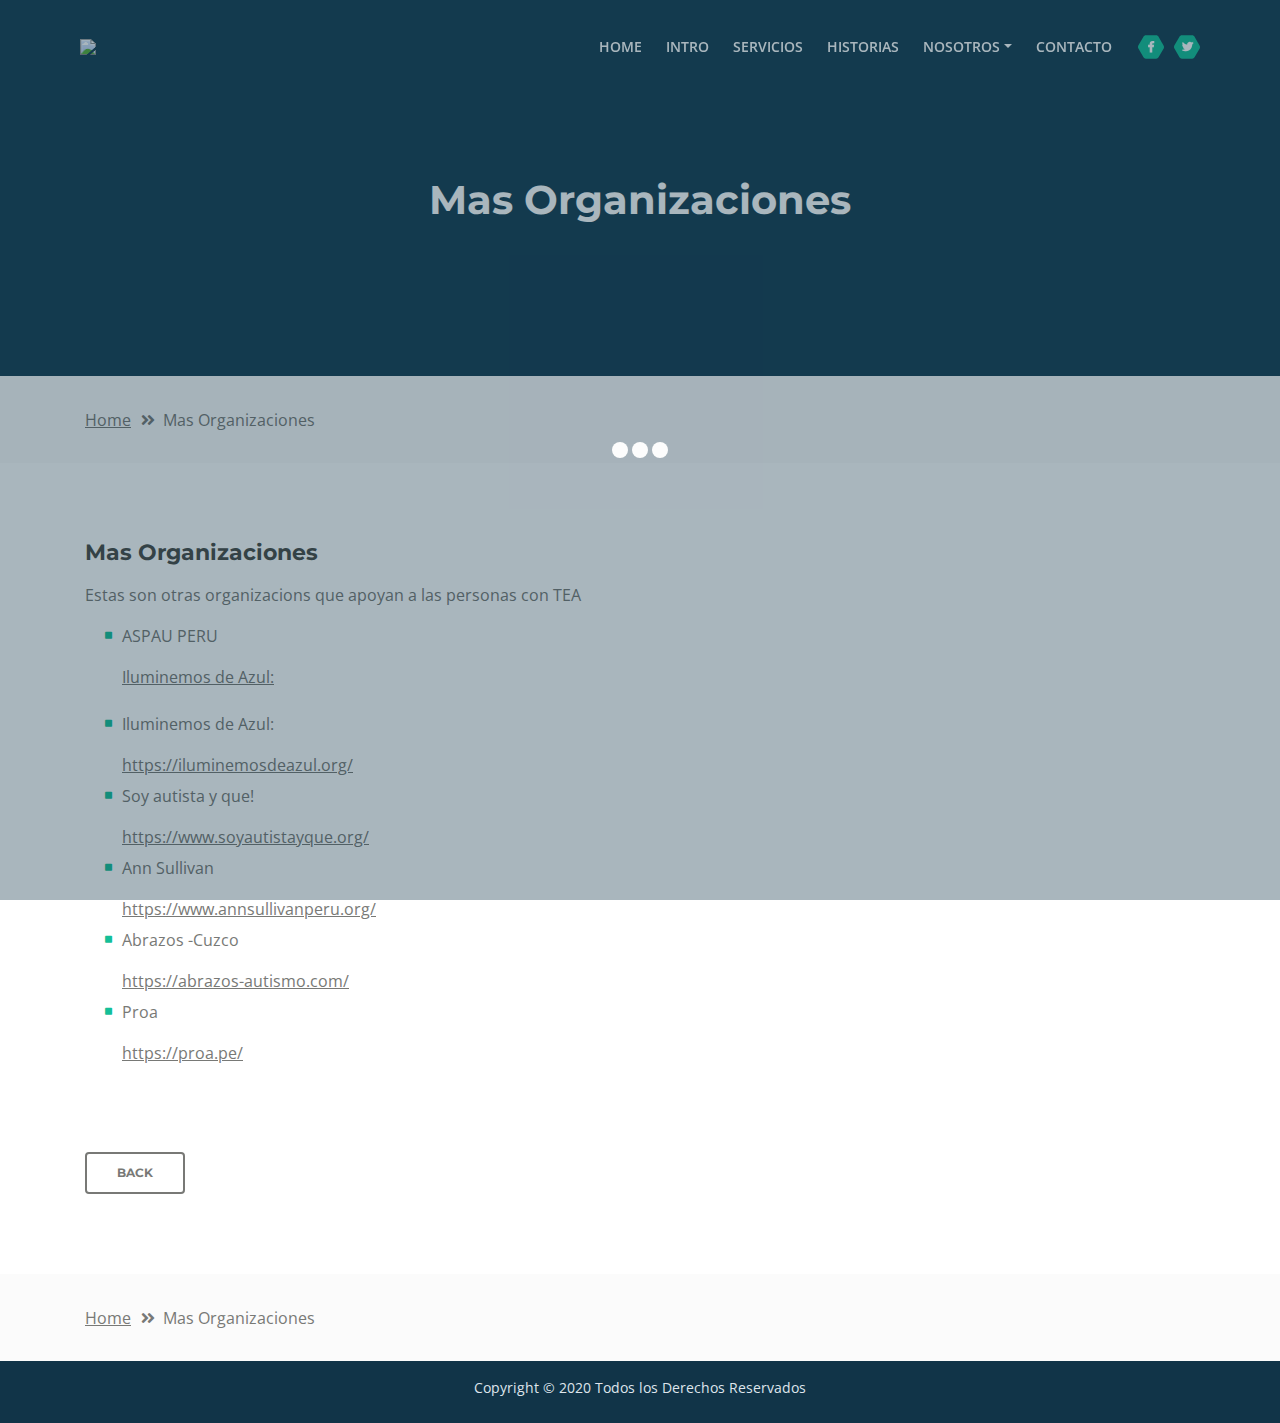
==== mas_org.html @ 3f19f37e "First commit" ====
<!DOCTYPE html>
<html lang="en">
<head>
    <meta charset="utf-8">
    <meta name="viewport" content="width=device-width, initial-scale=1, shrink-to-fit=no">
    
    <!-- SEO Meta Tags -->
    <meta name="description" content="">
    <meta name="author" content="PZQ">

    <!-- OG Meta Tags to improve the way the post looks when you share the page on LinkedIn, Facebook, Google+ -->
	<meta property="og:site_name" content="" /> <!-- website name -->
	<meta property="og:site" content="" /> <!-- website link -->
	<meta property="og:title" content=""/> <!-- title shown in the actual shared post -->
	<meta property="og:description" content="" /> <!-- description shown in the actual shared post -->
	<meta property="og:image" content="" /> <!-- image link, make sure it's jpg -->
	<meta property="og:url" content="" /> <!-- where do you want your post to link to -->
	<meta property="og:type" content="article" />

    <!-- Website Title -->
    <title>T.ayudo Ong</title>
    
    <!-- Styles -->
    <link href="https://fonts.googleapis.com/css?family=Montserrat:500,700&display=swap&subset=latin-ext" rel="stylesheet">
    <link href="https://fonts.googleapis.com/css?family=Open+Sans:400,400i,600&display=swap&subset=latin-ext" rel="stylesheet">
    <link href="css/bootstrap.css" rel="stylesheet">
    <link href="css/fontawesome-all.css" rel="stylesheet">
    <link href="css/swiper.css" rel="stylesheet">
	<link href="css/magnific-popup.css" rel="stylesheet">
    <link href="css/styles.css" rel="stylesheet">
	
	<!-- Favicon  -->
    <link rel="icon" href="images/logo.png">
</head>
<body data-spy="scroll" data-target=".fixed-top">
    
    <!-- Preloader -->
	<div class="spinner-wrapper">
        <div class="spinner">
            <div class="bounce1"></div>
            <div class="bounce2"></div>
            <div class="bounce3"></div>
        </div>
    </div>
    <!-- end of preloader -->
    

    <!-- Navbar -->
    <nav class="navbar navbar-expand-md navbar-dark navbar-custom fixed-top">
        <!-- Text Logo - Use this if you don't have a graphic logo -->
        <!-- <a class="navbar-brand logo-text page-scroll" href="index.html">Aria</a> -->

        <!-- Image Logo -->
        <a class="navbar-brand logo-image" href="index.html"><img src="images/logo.png" alt="alternative"></a>
        
        <!-- Mobile Menu Toggle Button -->
        <button class="navbar-toggler" type="button" data-toggle="collapse" data-target="#navbarsExampleDefault" aria-controls="navbarsExampleDefault" aria-expanded="false" aria-label="Toggle navigation">
            <span class="navbar-toggler-awesome fas fa-bars"></span>
            <span class="navbar-toggler-awesome fas fa-times"></span>
        </button>
        <!-- end of mobile menu toggle button -->

        <div class="collapse navbar-collapse" id="navbarsExampleDefault">
            <ul class="navbar-nav ml-auto">
                <li class="nav-item">
                    <a class="nav-link page-scroll" href="index.html#header">HOME <span class="sr-only">(current)</span></a>
                </li>
                <li class="nav-item">
                    <a class="nav-link page-scroll" href="index.html#intro">INTRO</a>
                </li>
                <li class="nav-item">
                    <a class="nav-link page-scroll" href="index.html#services">SERVICIOS</a>
                </li>
                <li class="nav-item">
                    <a class="nav-link page-scroll" href="index.html#projects">HISTORIAS</a>
                </li>

                <!-- Dropdown Menu -->          
                <li class="nav-item dropdown">
                    <a class="nav-link dropdown-toggle page-scroll" href="index.html#about" id="navbarDropdown" role="button" aria-haspopup="true" aria-expanded="false">NOSOTROS</a>
                    <div class="dropdown-menu" aria-labelledby="navbarDropdown">
                        <a class="dropdown-item" href="quienes.html"><span class="item-text">¿Quienes Somos?</span></a>
                        <div class="dropdown-items-divide-hr"></div>
                        <a class="dropdown-item" href="mas_org.html"><span class="item-text">Mas Organizaciones</span></a>
                    </div>
                </li>
                <!-- end of dropdown menu -->

                <li class="nav-item">
                    <a class="nav-link page-scroll" href="index.html#contact">CONTACTO</a>
                </li>
            </ul>
            <span class="nav-item social-icons">
                <span class="fa-stack">
                    <a href="#your-link">
                        <span class="hexagon"></span>
                        <i class="fab fa-facebook-f fa-stack-1x"></i>
                    </a>
                </span>
                <span class="fa-stack">
                    <a href="#your-link">
                        <span class="hexagon"></span>
                        <i class="fab fa-twitter fa-stack-1x"></i>
                    </a>
                </span>
            </span>
        </div>
    </nav> <!-- end of navbar -->
    <!-- end of navbar -->


    <!-- Header -->
    <header id="header" class="ex-header">
        <div class="container">
            <div class="row">
                <div class="col-lg-12">
                    <h1>Mas Organizaciones</h1>
                </div> <!-- end of col -->
            </div> <!-- end of row -->
        </div> <!-- end of container -->
    </header> <!-- end of ex-header -->
    <!-- end of header -->


    <!-- Breadcrumbs -->
    <div class="ex-basic-1">
        <div class="container">
            <div class="row">
                <div class="col-lg-12">
                    <div class="breadcrumbs">
                        <a href="index.html">Home</a><i class="fa fa-angle-double-right"></i><span>Mas Organizaciones</span>
                    </div> <!-- end of breadcrumbs -->
                </div> <!-- end of col -->
            </div> <!-- end of row -->
        </div> <!-- end of container -->
    </div> <!-- end of ex-basic-1 -->
    <!-- end of breadcrumbs -->


    <!-- Terms Content -->
    <div class="ex-basic-2">
        <div class="container">
            <div class="row">
                <div class="col-lg-12">
                    <div class="text-container">
                        <h3>Mas Organizaciones</h3>
                        <p>Estas son otras organizacions que apoyan a las personas con TEA</p>
                        
                        <ul class="list-unstyled li-space-lg indent">
                            <li class="media">
                                <i class="fas fa-square"></i>
                                <div class="media-body"><p>ASPAU PERU</p><a href="https://www.autismoaspauperu.com/" target="_blank"><p>Iluminemos de Azul: </p> </a></div>
                            </li>
                            <li class="media">
                                <i class="fas fa-square"></i>
                                <div class="media-body"><p>Iluminemos de Azul: </p><a href="https://iluminemosdeazul.org/" target="_blank"> https://iluminemosdeazul.org/</a></div>
                            </li>
                            <li class="media">
                                <i class="fas fa-square"></i>
                                <div class="media-body"><p>Soy autista y que!</p><a href="https://www.soyautistayque.org/" target="_blank"> https://www.soyautistayque.org/</a></div>
                            </li>
                            <li class="media">
                                <i class="fas fa-square"></i>
                                <div class="media-body"><p>Ann Sullivan </p><a href="https://www.annsullivanperu.org/" target="_blank"> https://www.annsullivanperu.org/</a></div>
                            </li>
                            <li class="media">
                                <i class="fas fa-square"></i>
                                <div class="media-body">Abrazos -Cuzco <p></p><a href="https://abrazos-autismo.com/" target="_blank"> https://abrazos-autismo.com/</a></div>
                            </li>
                            <li class="media">
                                <i class="fas fa-square"></i>
                                <div class="media-body"><p>Proa</p><a href="https://proa.pe/" target="_blank">https://proa.pe/</a></div>
                            </li>
                        </ul>
                    </div> <!-- end of text-container -->
                    
                    <div class="text-container last">
                       
                        <a class="btn-outline-reg" href="index.html">BACK</a>
                    </div> <!-- end of text-container -->
                </div>
            </div> <!-- end of row -->
        </div> <!-- end of container -->
    </div> <!-- end of ex-basic -->
    <!-- end of terms content -->

    
    <!-- Breadcrumbs -->
    <div class="ex-basic-1">
        <div class="container">
            <div class="row">
                <div class="col-lg-12">
                    <div class="breadcrumbs">
                        <a href="index.html">Home</a><i class="fa fa-angle-double-right"></i><span>Mas Organizaciones</span>
                    </div> <!-- end of breadcrumbs -->
                </div> <!-- end of col -->
            </div> <!-- end of row -->
        </div> <!-- end of container -->
    </div> <!-- end of ex-basic-1 -->
    <!-- end of breadcrumbs -->


    <!-- Copyright -->
    <div class="copyright">
        <div class="container">
            <div class="row">
                <div class="col-lg-12">
                    <p class="p-small">Copyright © 2020 Todos los Derechos Reservados</a></p>
                </div> <!-- end of col -->
            </div> <!-- enf of row -->
        </div> <!-- end of container -->
    </div> <!-- end of copyright --> 
    <!-- end of copyright -->

	
    <!-- Scripts -->
    <script src="js/jquery.min.js"></script> <!-- jQuery for Bootstrap's JavaScript plugins -->
    <script src="js/popper.min.js"></script> <!-- Popper tooltip library for Bootstrap -->
    <script src="js/bootstrap.min.js"></script> <!-- Bootstrap framework -->
    <script src="js/jquery.easing.min.js"></script> <!-- jQuery Easing for smooth scrolling between anchors -->
    <script src="js/swiper.min.js"></script> <!-- Swiper for image and text sliders -->
    <script src="js/jquery.magnific-popup.js"></script> <!-- Magnific Popup for lightboxes -->
    <script src="js/morphext.min.js"></script> <!-- Morphtext rotating text in the header -->
    <script src="js/isotope.pkgd.min.js"></script> <!-- Isotope for filter -->
    <script src="js/validator.min.js"></script> <!-- Validator.js - Bootstrap plugin that validates forms -->
    <script src="js/scripts.js"></script> <!-- Custom scripts -->
</body>
</html>
---- css/styles.css ----
/*
/******************************/
/*     01. General Styles     */
/******************************/
body,
html {
    width: 100%;
	height: 100%;
}

body, p {
	color: #787976; 
	font: 400 1rem/1.5625rem "Open Sans", sans-serif;
}

.p-large {
	font: 400 1.125rem/1.625rem "Open Sans", sans-serif;
}

.p-small {
	font: 400 0.875rem/1.375rem "Open Sans", sans-serif;
}

.p-heading {
	margin-bottom: 3.5rem;
	text-align: center;
}

.li-space-lg li {
	margin-bottom: 0.375rem;
}

.indent {
	padding-left: 1.25rem;
}

h1 {
	color: #484a46;
	font: 700 2.5rem/3rem "Montserrat", sans-serif;
}

h2 {
	color: #484a46;
	font: 700 1.75rem/2.125rem "Montserrat", sans-serif;
}

h3 {
	color: #484a46;
	font: 700 1.375rem/1.75rem "Montserrat", sans-serif;
}

h4 {
	color: #484a46;
	font: 700 1.25rem/1.625rem "Montserrat", sans-serif;
}

h5 {
	color: #484a46;
	font: 700 1.125rem/1.5rem "Montserrat", sans-serif;
}

h6 {
	color: #484a46;
	font: 700 1rem/1.375rem "Montserrat", sans-serif;
}

a {
	color: #787976;
	text-decoration: underline;
}

a:hover {
	color: #787976;
	text-decoration: underline;
}

a.green {
	color: #14bf98;
}

a.white,
.white {
	color: #dfe5ec;
}

.testimonial-text {
	font-style: italic;
}

.testimonial-author {
	font: 700 1rem/1.375rem "Montserrat", sans-serif;
}

strong {
	color: #484a46;
}

.section-title {
	color: #14bf98;
	font: 500 0.8125rem/1.125rem "Montserrat", sans-serif;
}

.btn-solid-reg {
	display: inline-block;
	padding: 1.1875rem 1.875rem 1.1875rem 1.875rem;
	border: 0.125rem solid #14bf98;
	border-radius: 0.25rem;
	background-color: #14bf98;
	color: #fff;
	font: 700 0.75rem/0 "Montserrat", sans-serif;
	text-decoration: none;
	transition: all 0.2s;
}

.btn-solid-reg:hover {
	background-color: transparent;
	color: #14bf98;
	text-decoration: none;
}

.btn-solid-lg {
	display: inline-block;
	padding: 1.375rem 2.125rem 1.375rem 2.125rem;
	border: 0.125rem solid #14bf98;
	border-radius: 0.25rem;
	background-color: #14bf98;
	color: #fff;
	font: 700 0.75rem/0 "Montserrat", sans-serif;
	text-decoration: none;
	transition: all 0.2s;
}

.btn-solid-lg:hover {
	background-color: transparent;
	color: #14bf98;
	text-decoration: none;
}

.btn-outline-reg {
	display: inline-block;
	padding: 1.1875rem 1.875rem 1.1875rem 1.875rem;
	border: 0.125rem solid #787976;
	border-radius: 0.25rem;
	background-color: transparent;
	color: #787976;
	font: 700 0.75rem/0 "Montserrat", sans-serif;
	text-decoration: none;
	transition: all 0.2s;
}

.btn-outline-reg:hover {
	background-color: #787976;
	color: #fff;
	text-decoration: none;
}

.btn-outline-lg {
	display: inline-block;
	padding: 1.375rem 2.125rem 1.375rem 2.125rem;
	border: 0.125rem solid #787976;
	border-radius: 0.25rem;
	background-color: transparent;
	color: #787976;
	font: 700 0.75rem/0 "Montserrat", sans-serif;
	text-decoration: none;
	transition: all 0.2s;
}

.btn-outline-lg:hover {
	background-color: #787976;
	color: #fff;
	text-decoration: none;
}

.btn-outline-sm {
	display: inline-block;
	padding: 1rem 1.625rem 0.9375rem 1.625rem;
	border: 0.125rem solid #787976;
	border-radius: 0.25rem;
	background-color: transparent;
	color: #787976;
	font: 700 0.75rem/0 "Montserrat", sans-serif;
	text-decoration: none;
	transition: all 0.2s;
}

.btn-outline-sm:hover {
	background-color: #787976;
	color: #fff;
	text-decoration: none;
}

.form-group {
	position: relative;
	margin-bottom: 1.25rem;
}

.form-group.has-error.has-danger {
	margin-bottom: 0.625rem;
}

.form-group.has-error.has-danger .help-block.with-errors ul {
	margin-top: 0.375rem;
}

.label-control {
	position: absolute;
	top: 0.8125rem;
	left: 1.375rem;
	color: #787976;
	opacity: 1;
	font: 400 0.875rem/1.375rem "Open Sans", sans-serif;
	cursor: text;
	transition: all 0.2s ease;
}

/* IE10+ hack to solve lower label text position compared to the rest of the browsers */
@media screen and (-ms-high-contrast: active), screen and (-ms-high-contrast: none) {  
	.label-control {
		top: 0.9375rem;
	}
}

.form-control-input:focus + .label-control,
.form-control-input.notEmpty + .label-control,
.form-control-textarea:focus + .label-control,
.form-control-textarea.notEmpty + .label-control {
	top: 0.125rem;
	opacity: 1;
	font-size: 0.75rem;
	font-weight: 500;
}

.form-control-input,
.form-control-select {
	display: block; /* needed for proper display of the label in Firefox, IE, Edge */
	width: 100%;
	padding-top: 1.25rem;
	padding-bottom: 0.25rem;
	padding-left: 1.3125rem;
	border: 1px solid #dadada;
	border-radius: 0.25rem;
	background-color: #fff;
	color: #787976;
	font: 400 0.875rem/1.375rem "Open Sans", sans-serif;
	transition: all 0.2s;
	-webkit-appearance: none; /* removes inner shadow on form inputs on ios safari */
}

.form-control-select {
	padding-top: 0.5rem;
	padding-bottom: 0.5rem;
	height: 3rem;
}

/* IE10+ hack to solve lower label text position compared to the rest of the browsers */
@media screen and (-ms-high-contrast: active), screen and (-ms-high-contrast: none) {  
	.form-control-input {
		padding-top: 1.25rem;
		padding-bottom: 0.75rem;
		line-height: 1.75rem;
	}

	.form-control-select {
		padding-top: 0.875rem;
		padding-bottom: 0.75rem;
		height: 3.125rem;
		line-height: 2.125rem;
	}
}

select {
    /* you should keep these first rules in place to maintain cross-browser behavior */
    -webkit-appearance: none;
	-moz-appearance: none;
	-ms-appearance: none;
    -o-appearance: none;
    appearance: none;
    background-image: url('../images/down-arrow.png');
    background-position: 96% 50%;
    background-repeat: no-repeat;
    outline: none;
}

select::-ms-expand {
    display: none; /* removes the ugly default down arrow on select form field in IE11 */
}

.form-control-textarea {
	display: block; /* used to eliminate a bottom gap difference between Chrome and IE/FF */
	width: 100%;
	height: 8rem; /* used instead of html rows to normalize height between Chrome and IE/FF */
	padding-top: 1.25rem;
	padding-left: 1.3125rem;
	border: 1px solid #dadada;
	border-radius: 0.25rem;
	background-color: #fff;
	color: #787976;
	font: 400 1rem/1.5625rem "Open Sans", sans-serif;
	transition: all 0.2s;
}

.form-control-input:focus,
.form-control-select:focus,
.form-control-textarea:focus {
	border: 1px solid #a1a1a1;
	outline: none; /* Removes blue border on focus */
}

.form-control-input:hover,
.form-control-select:hover,
.form-control-textarea:hover {
	border: 1px solid #a1a1a1;
}

.checkbox {
	font: 400 0.875rem/1.375rem "Open Sans", sans-serif;
}

input[type='checkbox'] {
	vertical-align: -15%;
	margin-right: 0.375rem;
}

/* IE10+ hack to raise checkbox field position compared to the rest of the browsers */
@media screen and (-ms-high-contrast: active), screen and (-ms-high-contrast: none) {  
	input[type='checkbox'] {
		vertical-align: -9%;
	}
}

.form-control-submit-button {
	display: inline-block;
	width: 100%;
	height: 3.125rem;
	border: 0.125rem solid #14bf98;
	border-radius: 0.25rem;
	background-color: #14bf98;
	color: #fff;
	font: 700 0.75rem/1.75rem "Montserrat", sans-serif;
	cursor: pointer;
	transition: all 0.2s;
}

.form-control-submit-button:hover {
	background-color: transparent;
	color: #14bf98;
}

/* Form Success And Error Message Formatting */
#lmsgSubmit.h3.text-center.tada.animated,
#cmsgSubmit.h3.text-center.tada.animated,
#pmsgSubmit.h3.text-center.tada.animated,
#lmsgSubmit.h3.text-center,
#cmsgSubmit.h3.text-center,
#pmsgSubmit.h3.text-center {
	display: block;
	margin-bottom: 0;
	color: #b93636;
	font: 400 1.125rem/1rem "Open Sans", sans-serif;
}

.help-block.with-errors .list-unstyled {
	color: #787976;
	font-size: 0.75rem;
	line-height: 1.125rem;
	text-align: left;
}

.help-block.with-errors ul {
	margin-bottom: 0;
}
/* end of form success and error message formatting */

/* Form Success And Error Message Animation - Animate.css */
@-webkit-keyframes tada {
	from {
		-webkit-transform: scale3d(1, 1, 1);
		-ms-transform: scale3d(1, 1, 1);
		transform: scale3d(1, 1, 1);
	}
	10%, 20% {
		-webkit-transform: scale3d(.9, .9, .9) rotate3d(0, 0, 1, -3deg);
		-ms-transform: scale3d(.9, .9, .9) rotate3d(0, 0, 1, -3deg);
		transform: scale3d(.9, .9, .9) rotate3d(0, 0, 1, -3deg);
	}
	30%, 50%, 70%, 90% {
		-webkit-transform: scale3d(1.1, 1.1, 1.1) rotate3d(0, 0, 1, 3deg);
		-ms-transform: scale3d(1.1, 1.1, 1.1) rotate3d(0, 0, 1, 3deg);
		transform: scale3d(1.1, 1.1, 1.1) rotate3d(0, 0, 1, 3deg);
	}
	40%, 60%, 80% {
		-webkit-transform: scale3d(1.1, 1.1, 1.1) rotate3d(0, 0, 1, -3deg);
		-ms-transform: scale3d(1.1, 1.1, 1.1) rotate3d(0, 0, 1, -3deg);
		transform: scale3d(1.1, 1.1, 1.1) rotate3d(0, 0, 1, -3deg);
	}
	to {
		-webkit-transform: scale3d(1, 1, 1);
		-ms-transform: scale3d(1, 1, 1);
		transform: scale3d(1, 1, 1);
	}
}

@keyframes tada {
	from {
		-webkit-transform: scale3d(1, 1, 1);
		-ms-transform: scale3d(1, 1, 1);
		transform: scale3d(1, 1, 1);
	}
	10%, 20% {
		-webkit-transform: scale3d(.9, .9, .9) rotate3d(0, 0, 1, -3deg);
		-ms-transform: scale3d(.9, .9, .9) rotate3d(0, 0, 1, -3deg);
		transform: scale3d(.9, .9, .9) rotate3d(0, 0, 1, -3deg);
	}
	30%, 50%, 70%, 90% {
		-webkit-transform: scale3d(1.1, 1.1, 1.1) rotate3d(0, 0, 1, 3deg);
		-ms-transform: scale3d(1.1, 1.1, 1.1) rotate3d(0, 0, 1, 3deg);
		transform: scale3d(1.1, 1.1, 1.1) rotate3d(0, 0, 1, 3deg);
	}
	40%, 60%, 80% {
		-webkit-transform: scale3d(1.1, 1.1, 1.1) rotate3d(0, 0, 1, -3deg);
		-ms-transform: scale3d(1.1, 1.1, 1.1) rotate3d(0, 0, 1, -3deg);
		transform: scale3d(1.1, 1.1, 1.1) rotate3d(0, 0, 1, -3deg);
	}
	to {
		-webkit-transform: scale3d(1, 1, 1);
		-ms-transform: scale3d(1, 1, 1);
		transform: scale3d(1, 1, 1);
	}
}

.tada {
	-webkit-animation-name: tada;
	animation-name: tada;
}

.animated {
	-webkit-animation-duration: 1s;
	animation-duration: 1s;
	-webkit-animation-fill-mode: both;
	animation-fill-mode: both;
}
/* end of form success and error message animation - Animate.css */

/* Fade-move Animation For Lightbox - Magnific Popup */
/* at start */
.my-mfp-slide-bottom .zoom-anim-dialog {
	opacity: 0;
	transition: all 0.2s ease-out;
	-webkit-transform: translateY(-1.25rem) perspective(37.5rem) rotateX(10deg);
	-ms-transform: translateY(-1.25rem) perspective(37.5rem) rotateX(10deg);
	transform: translateY(-1.25rem) perspective(37.5rem) rotateX(10deg);
}

/* animate in */
.my-mfp-slide-bottom.mfp-ready .zoom-anim-dialog {
	opacity: 1;
	-webkit-transform: translateY(0) perspective(37.5rem) rotateX(0); 
	-ms-transform: translateY(0) perspective(37.5rem) rotateX(0); 
	transform: translateY(0) perspective(37.5rem) rotateX(0); 
}

/* animate out */
.my-mfp-slide-bottom.mfp-removing .zoom-anim-dialog {
	opacity: 0;
	-webkit-transform: translateY(-0.625rem) perspective(37.5rem) rotateX(10deg); 
	-ms-transform: translateY(-0.625rem) perspective(37.5rem) rotateX(10deg); 
	transform: translateY(-0.625rem) perspective(37.5rem) rotateX(10deg); 
}

/* dark overlay, start state */
.my-mfp-slide-bottom.mfp-bg {
	opacity: 0;
	transition: opacity 0.2s ease-out;
}

/* animate in */
.my-mfp-slide-bottom.mfp-ready.mfp-bg {
	opacity: 0.8;
}
/* animate out */
.my-mfp-slide-bottom.mfp-removing.mfp-bg {
	opacity: 0;
}
/* end of fade-move animation for lightbox - magnific popup */

/* Fade Animation For Image Slider - Magnific Popup */
@-webkit-keyframes fadeIn {
	from {
		opacity: 0;
	}
	to {
		opacity: 1;
	}
}

@keyframes fadeIn {
	from {
		opacity: 0;
	}
	to {
		opacity: 1;
	}
}

.fadeIn {
	-webkit-animation: fadeIn 0.6s;
	animation: fadeIn 0.6s;
}

@-webkit-keyframes fadeOut {
	from {
		opacity: 1;
	}
	to {
		opacity: 0;
	}
}

@keyframes fadeOut {
	from {
		opacity: 1;
	}
	to {
		opacity: 0;
	}
}

.fadeOut {
	-webkit-animation: fadeOut 0.8s;
	animation: fadeOut 0.8s;
}
/* end of fade animation for image slider - magnific popup */


/*************************/
/*     02. Preloader     */
/*************************/
.spinner-wrapper {
	position: fixed;
	z-index: 999999;
	top: 0;
	right: 0;
	bottom: 0;
	left: 0;
	background: #113448;
}

.spinner {
	position: absolute;
	top: 50%; /* centers the loading animation vertically one the screen */
	left: 50%; /* centers the loading animation horizontally one the screen */
	width: 3.75rem;
	height: 1.25rem;
	margin: -0.625rem 0 0 -1.875rem; /* is width and height divided by two */ 
	text-align: center;
}

.spinner > div {
	display: inline-block;
	width: 1rem;
	height: 1rem;
	border-radius: 100%;
	background-color: #fff;
	-webkit-animation: sk-bouncedelay 1.4s infinite ease-in-out both;
	animation: sk-bouncedelay 1.4s infinite ease-in-out both;
}

.spinner .bounce1 {
	-webkit-animation-delay: -0.32s;
	animation-delay: -0.32s;
}

.spinner .bounce2 {
	-webkit-animation-delay: -0.16s;
	animation-delay: -0.16s;
}

@-webkit-keyframes sk-bouncedelay {
	0%, 80%, 100% { -webkit-transform: scale(0); }
	40% { -webkit-transform: scale(1.0); }
}

@keyframes sk-bouncedelay {
	0%, 80%, 100% { 
		-webkit-transform: scale(0);
		-ms-transform: scale(0);
		transform: scale(0);
	} 40% { 
		-webkit-transform: scale(1.0);
		-ms-transform: scale(1.0);
		transform: scale(1.0);
	}
}


/**************************/
/*     03. Navigation     */
/**************************/
.navbar-custom {
	padding-top: 0.375rem;
	padding-bottom: 0.375rem;
	background-color: #113448;
	box-shadow: 0 0.0625rem 0.375rem 0 rgba(0, 0, 0, 0.1);
	font: 600 0.875rem/0.875rem "Open Sans", sans-serif;
	transition: all 0.2s;
}

.navbar-custom .navbar-brand {
	font-size: 0;
}

.navbar-custom .navbar-brand.logo-image img {
    width: 4.0625rem;
	height: 2rem;
	-webkit-backface-visibility: hidden;
}

.navbar-custom .navbar-brand.logo-text {
	margin-top: 0.25rem;
	margin-bottom: 0.25rem;
	font: 700 2.25rem/1.5rem "Montserrat", sans-serif;
	color: #fff;
	text-decoration: none;
}

.navbar-custom .navbar-nav {
	margin-top: 0.75rem;
	margin-bottom: 0.5rem;
}

.navbar-custom .nav-item .nav-link {
	padding: 0.625rem 0.75rem 0.625rem 0.75rem;
	color: #fff;
	text-decoration: none;
	transition: all 0.2s ease;
}

.navbar-custom .nav-item .nav-link:hover,
.navbar-custom .nav-item .nav-link.active {
	color: #14bf98;
}

/* Dropdown Menu */
.navbar-custom .dropdown:hover > .dropdown-menu {
	display: block; /* this makes the dropdown menu stay open while hovering it */
	min-width: auto;
	animation: fadeDropdown 0.2s; /* required for the fade animation */
}

@keyframes fadeDropdown {
    0% {
        opacity: 0;
    }

    100% {
        opacity: 1;
    }
}

.navbar-custom .dropdown-toggle:focus { /* removes dropdown outline on focus  */
	outline: 0;
}

.navbar-custom .dropdown-menu {
	margin-top: 0;
	border: none;
	border-radius: 0.25rem;
	background-color: #113448;
}

.navbar-custom .dropdown-item {
	color: #fff;
	text-decoration: none;
}

.navbar-custom .dropdown-item:hover {
	background-color: #113448;
}

.navbar-custom .dropdown-item .item-text {
	font: 600 0.875rem/0.875rem "Open Sans", sans-serif;
}

.navbar-custom .dropdown-item:hover .item-text {
	color: #14bf98;
}

.navbar-custom .dropdown-items-divide-hr {
	width: 100%;
	height: 1px;
	margin: 0.75rem auto 0.75rem auto;
	border: none;
	background-color: #b5bcc4;
	opacity: 0.2;
}
/* end of dropdown menu */

.navbar-custom .social-icons {
	display: none;
}

.navbar-custom .navbar-toggler {
	border: none;
	color: #fff;
	font-size: 2rem;
}

.navbar-custom button[aria-expanded='false'] .navbar-toggler-awesome.fas.fa-times{
	display: none;
}

.navbar-custom button[aria-expanded='false'] .navbar-toggler-awesome.fas.fa-bars{
	display: inline-block;
}

.navbar-custom button[aria-expanded='true'] .navbar-toggler-awesome.fas.fa-bars{
	display: none;
}

.navbar-custom button[aria-expanded='true'] .navbar-toggler-awesome.fas.fa-times{
	display: inline-block;
	margin-right: 0.125rem;
}


/*********************/
/*    04. Header     */
/*********************/
.header {
	background: linear-gradient(rgba(0, 0, 0, 0.3), rgba(0, 0, 0, 0.5)), url('../images/autismo-portada2.jpg') center center no-repeat;
	background-size: cover;
}

.header .header-content {
	padding-top: 8rem;
	padding-bottom: 2.125rem;
	text-align: center;
}

.header .text-container {
	margin-bottom: 3rem;
}

.header h1 {
	margin-bottom: 0.5rem;
	color: #fff;
}

.header .p-large {
	margin-bottom: 2rem;
	color: #dfe5ec;
}

.header .btn-solid-lg {
	margin-right: 0.5rem;
	margin-bottom: 1.25rem;
}


/*********************/
/*     05. Intro     */
/*********************/
.basic-1 {
	padding-top: 6.5rem;
	padding-bottom: 3rem;
}

.basic-1 .text-container {
	margin-bottom: 3rem;
}

.basic-1 .section-title {
	margin-bottom: 0.5rem;
}

.basic-1 h2 {
	margin-bottom: 1.375rem;
}

.basic-1 .testimonial-author {
	color: #484a46;
}

/* Hover Animation */
.basic-1 .image-container {
	overflow: hidden;
	border-radius: 0.25rem;
}

.basic-1 .image-container img {
	margin: 0;
	border-radius: 0.25rem;
	transition: all 0.3s;
}

.basic-1 .image-container:hover img {
	-moz-transform: scale(1.15);
	-webkit-transform: scale(1.15);
	transform: scale(1.15);
} 
/* end of hover animation */


/***************************/
/*     06. Description     */
/***************************/
.cards-1 {
	padding-top: 3rem;
	padding-bottom: 2.875rem;
}

.cards-1 .card {
	margin-bottom: 2.5rem;
	border: none;
	text-align: center;
}

.cards-1 .fa-stack {
	width: 6rem;
	height: 6rem;
	margin-right: auto;
	margin-bottom: 1rem;
	margin-left: auto;
	line-height: 6rem;
	text-align: left;
}

.cards-1 .fa-stack .hexagon {
	position: absolute;
	width: 6rem;
	height: 6rem;
	background: url('../images/hexagon-green.svg') center center no-repeat;
	background-size: 6rem 6rem;
}

.cards-1 .fa-stack-1x {
	color: #fff;
	font-size: 2rem;
}

.cards-1 .card-body {
	padding: 0;
}

.cards-1 .card-title {
	margin-bottom: 0.625rem;
}


/************************/
/*     07. Services     */
/************************/
.cards-2 {
	padding-top: 6.625rem;	
	padding-bottom: 1.25rem;	
	background-color: #fbfbfb;
}

.cards-2 .section-title {
	margin-bottom: 0.5rem;
	text-align: center;
}

.cards-2 h2 {
	margin-bottom: 3.25rem;
	text-align: center;
}

.cards-2 .card {
	margin-bottom: 5.625rem;
	border: none;
	background-color: transparent;
}

.cards-2 .card-image img {
	border-top-left-radius: 0.375rem;
	border-top-right-radius: 0.375rem;
}

.cards-2 .card-body {
	padding: 2.25rem 2rem 2.125rem 2rem;
	border: 1px solid #ebe8e8;
	border-bottom-left-radius: 0.375rem;
	border-bottom-right-radius: 0.375rem;
	background-color: #fff;
}

.cards-2 h3 {
	margin-bottom: 0.75rem;
	text-align: center;
}

.cards-2 .list-unstyled {
	margin-bottom: 1.5rem;
}

.cards-2 .list-unstyled .fas {
	color: #14bf98;
	font-size: 0.5rem;
	line-height: 1.375rem;
}

.cards-2 .list-unstyled .media-body {
	margin-left: 0.625rem;
}

.cards-2 .price {
	margin-bottom: 0.25rem;
	color: #484a46;
	font: 700 1rem/1.5rem "Montserrat", sans-serif;
	text-align: center;
}

.cards-2 .price span {
	color: #14bf98;
}

.cards-2 .button-container {
	margin-top: -1.375rem;
	text-align: center;
}

.cards-2 .btn-solid-reg:hover {
	background-color: #fff;
}


/*************************/
/*     08. Details 1     */
/*************************/
.accordion .area-1 {
	height: 27rem;
	background: url('../images/details-1-background.jpg') center center no-repeat;
	background-size: cover;
}

.accordion .accordion-container {
	max-width: 90%;
	margin-right: auto;
	margin-left: auto;
	padding-top: 6.375rem;
	padding-bottom: 1.5rem;
}

.accordion h2 {
	margin-bottom: 1.625rem;
}

.accordion .item {
	margin-bottom: 2rem;
}

.accordion h4 {
	margin-bottom: 0;
}

.accordion span[aria-expanded="true"] .circle-numbering,
.accordion span[aria-expanded="false"] .circle-numbering {
	display: inline-block;
	width: 2.25rem;
	height: 2.25rem;
	margin-right: 0.875rem;
	border: 0.125rem solid #14bf98;
	border-radius: 50%;
	background-color: #14bf98;
	color: #fff;
	font: 700 1rem/2.125rem "Montserrat", sans-serif;
	text-align: center;
	vertical-align: middle;
	cursor: pointer;
	transition: all 0.2s ease;
}

.accordion span[aria-expanded="false"] .circle-numbering {
	border: 0.125rem solid #484a46;
	background-color: transparent;
	color: #484a46;
}

.accordion .item:hover span[aria-expanded="false"] .circle-numbering {
	border: 0.125rem solid #14bf98;
	color: #14bf98;
}

.accordion .accordion-title {
	display: inline-block;
	width: 70%;
	margin-top: 0.125rem;
	margin-bottom: 0.25rem;
	color: #484a46;
	font: 700 1.25rem/1.75rem "Montserrat", sans-serif;
	vertical-align: middle;
	cursor: pointer;
	transition: all 0.2s ease;
}

.accordion .item:hover .accordion-title {
	color: #14bf98;
}

.accordion span[aria-expanded="true"] .accordion-title {
	color: #14bf98;
}

.accordion .accordion-body {
	margin-left: 3.125rem;
}


/*************************/
/*     09. Details 2     */
/*************************/
.tabs .tabs-container {
	max-width: 90%;
	margin-right: auto;
	margin-left: auto;
	padding-top: 2rem;
	padding-bottom: 5.75rem;
}

.tabs .nav-tabs {
	justify-content: center;
	margin-bottom: 1.125rem;
	border-bottom: none;
}

.tabs .nav-link {
	margin-right: 1.625rem;
	margin-bottom: 0.875rem;
	padding: 0;
	border: none;
	border-radius: 0.25rem;
	color: #c1cace;
	font: 700 1.375rem/1.375rem "Montserrat", sans-serif;
	text-decoration: none;
	transition: all 0.2s ease;
}

.tabs .nav-link:hover,
.tabs .nav-link.active {
	color: #14bf98;
}

.tabs .nav-link .fas {
	margin-right: 0.125rem;
	font-size: 0.875rem;
	vertical-align: 20%;
}

.tabs #tab-1 .progress-container {
	margin-top: 1.5rem;
}

.tabs #tab-1 .progress-container .title {
	margin-bottom: 0.25rem;
	color: #484a46;
	font: 600 0.875rem/1.25rem "Open Sans", sans-serif;
}

.tabs #tab-1 .progress {
	height: 1.375rem;
	margin-bottom: 1.125rem;
	border-radius: 0.125rem;
	background-color: #f9fafc;
}

.tabs #tab-1 .progress-bar {
	display: block;
	padding-left: 1.5rem;
	border-radius: 0.125rem;
	background: linear-gradient(to bottom right, #14bf98, #1bd1a7);
}

.tabs #tab-1 .progress-bar.first {
	width: 100%;
}

.tabs #tab-1 .progress-bar.second {
	width: 75%;
}

.tabs #tab-1 .progress-bar.third {
	width: 90%;
}

.tabs #tab-2 .list-unstyled {
	margin-top: 1.75rem;
	margin-bottom: 0;
	vertical-align: top;
}

.tabs #tab-2 .list-unstyled .media {
	margin-bottom: 2rem;
}

.tabs #tab-2 .list-unstyled .media-bullet {
	color: #14bf98;
	font-weight: 600;
	font-size: 2rem;
	line-height: 2rem;
}

.tabs #tab-2 .list-unstyled .media-body {
	margin-left: 0.875rem;
}

.tabs #tab-3 .list-unstyled .fas {
	color: #14bf98;
	font-size: 0.5rem;
	line-height: 1.375rem;
}

.tabs #tab-3 .list-unstyled .media-body {
	margin-left: 0.625rem;
}

.tabs #tab-3 .list-unstyled {
	margin-bottom: 1.75rem;
}

.tabs .area-2 {
	height: 27rem;
	background: url('../images/details-2-background.jpg') center center no-repeat;
	background-size: cover;
}


/****************************/
/*     10. Testimonials     */
/****************************/
.slider {
	padding-top: 6.375rem;
	padding-bottom: 6.5rem;
	background-color: #fbfbfb;
}

.slider h2 {
	margin-bottom: 0.75rem;
	text-align: center;
}

.slider .slider-container {
	position: relative;
}

.slider .swiper-container {
	position: static;
	width: 90%;
	text-align: center;
}

.slider .swiper-button-prev:focus,
.slider .swiper-button-next:focus {
	/* even if you can't see it chrome you can see it on mobile device */
	outline: none;
}

.slider .swiper-button-prev {
	left: -0.5rem;
	background-image: url("data:image/svg+xml;charset=utf-8,%3Csvg%20xmlns%3D'http%3A%2F%2Fwww.w3.org%2F2000%2Fsvg'%20viewBox%3D'0%200%2028%2044'%3E%3Cpath%20d%3D'M0%2C22L22%2C0l2.1%2C2.1L4.2%2C22l19.9%2C19.9L22%2C44L0%2C22L0%2C22L0%2C22z'%20fill%3D'%23787976'%2F%3E%3C%2Fsvg%3E");
	background-size: 1.125rem 1.75rem;
}

.slider .swiper-button-next {
	right: -0.5rem;
	background-image: url("data:image/svg+xml;charset=utf-8,%3Csvg%20xmlns%3D'http%3A%2F%2Fwww.w3.org%2F2000%2Fsvg'%20viewBox%3D'0%200%2028%2044'%3E%3Cpath%20d%3D'M27%2C22L27%2C22L5%2C44l-2.1-2.1L22.8%2C22L2.9%2C2.1L5%2C0L27%2C22L27%2C22z'%20fill%3D'%23787976'%2F%3E%3C%2Fsvg%3E");
	background-size: 1.125rem 1.75rem;
}

.slider .card {
	position: relative;
	border: none;
	background-color: transparent;
}

.slider .card-image {
	width: 6rem;
	height: 6rem;
	margin-right: auto;
	margin-bottom: 0.25rem;
	margin-left: auto;
	border-radius: 50%;
}

.slider .card .card-body {
	padding-bottom: 0;
}

.slider .testimonial-text {
	margin-bottom: 0.625rem;
}

.slider .testimonial-author {
	color: #484a46;
}


/**********************/
/*     11. Call Me    */
/**********************/
.form-1 {
	padding-top: 6.625rem;	
	padding-bottom: 5.625rem;	
	background-color: #153e52;
}

.form-1 .text-container {
	margin-bottom: 4rem;
}

.form-1 .section-title {
	margin-bottom: 0.5rem;
}

.form-1 h2 {
	margin-bottom: 1.375rem;
	color: #fff;
}

.form-1 .list-unstyled .fas {
	color: #14bf98;
	font-size: 0.5rem;
	line-height: 1.375rem;
}

.form-1 .list-unstyled .media-body {
	margin-left: 0.625rem;
}

.form-1 .label-control {
	color: #fff;
}

.form-1 .form-control-input,
.form-1 .form-control-select {
	border: 1px solid #39728f;
	background-color: #2a5d77;
	color: #fff;
}

.form-1 .form-control-textarea {
	border: 1px solid #39728f;
	background-color: #2a5d77;
	color: #fff;
}

.form-1 .form-control-input:focus,
.form-1 .form-control-input:hover,
.form-1 .form-control-select:focus,
.form-1 .form-control-select:hover,
.form-1 .form-control-textarea:focus,
.form-1 .form-control-textarea:hover {
	border: 1px solid #fff;
}

#lmsgSubmit.h3.text-center.tada.animated,
#lmsgSubmit.h3.text-center {
	color: #fff;
}

.form-1 .help-block.with-errors .list-unstyled {
	color: #dfe5ec;
}


/************************/
/*     12. Projects     */
/************************/
.filter {
	padding-top: 6.5rem;
	padding-bottom: 7rem;
}

.filter .section-title {
	margin-bottom: 0.5rem;
}

.filter h2,
.filter .section-title {
	text-align: center;
}

.filter h2 {
	margin-bottom: 3.25rem;
}

.filter .button-group {
	text-align: center;
}

.filter .button-group a {
	display: inline-block;
	margin-right: 0.1875rem;
	margin-bottom: 0.5rem;
	margin-left: 0.1875rem;
	padding: 0.3125rem 1.375rem 0.25rem 1.375rem;
	border-radius: 0.25rem;
	background-color: #f1f4f7;
	color: #7b7e85;
	font: 700 0.75rem/1.25rem "Montserrat", sans-serif;
	cursor: pointer;
	transition: all 0.2s ease;
}

.filter .button-group a:hover {
	background-color: #14bf98;
	color: #fff;
}

.filter .button-group a.button.is-checked {
	background-color: #14bf98;
	color: #fff;
}

.filter .grid {
	margin-top: 1.25rem;
	border-radius: 0.375rem;
}

/* Hover Animation */
.filter .element-item {
	position: relative;
	float: left;
	overflow: hidden;
	width: 50%;
	background-color: #000; /* to hide 1px white margin in IE */
}

.filter .element-item img {
	max-width: 100%;
	margin: 0;
	transition: all 0.3s;
}

.filter .element-item:hover img {
	-moz-transform: scale(1.15);
	-webkit-transform: scale(1.15);
	transform: scale(1.15);
} 
/* end of hover animation */

.filter .element-item .element-item-overlay { 
	position: absolute;
	z-index: 2;
	top: 0;
	left: 0;
	width: 100%;
	height: 100%;
	background-color: rgba(0, 0, 0, 0.4);
	opacity: 1;
	text-align: center;
	transition: all 0.3s;
}

.filter .element-item .element-item-overlay span { 
	position: absolute;
	z-index: 3;
	top: 42%;
	right: 0;
	left: 0;
	color: #fff;
	font: 700 1.125rem/1.625rem "Montserrat", sans-serif;
}


/**********************************/
/*     13. Project Lightboxes     */
/**********************************/
.lightbox-basic {
	position: relative;
	max-width: 62.5rem;
	margin: 2.5rem auto;
	padding: 1.5625rem;
	border-radius: 0.25rem;
	background: #fff;
	text-align: left;
}

.lightbox-basic img {
	margin-right: auto;
	margin-bottom: 2rem;
	margin-left: auto;
	border-radius: 0.25rem;
}

.lightbox-basic .line-heading {
	width: 3rem;
	height: 1px;
	margin-top: 0;
	margin-bottom: 0.625rem;
	margin-left: 0;
	border: none;
	background-color: #14bf98;
}

.lightbox-basic h6 {
	margin-bottom: 2rem;
}

.lightbox-basic .testimonial-container {
	margin-top: 1.75rem;
	margin-bottom: 2.125rem;
	padding: 1.125rem 1.5rem 1.125rem 1.5rem;
	border-radius: 0.25rem;
	background-color: #fbfbfb;
}

.lightbox-basic .testimonial-text {
	margin-bottom: 0.5rem;
}

.lightbox-basic .testimonial-author {
	margin-bottom: 0;
}

.lightbox-basic .btn-solid-reg,
.lightbox-basic .btn-outline-reg {
	margin-right: 0.375rem;
	margin-bottom: 1rem;
}

.lightbox-basic a.mfp-close.as-button {
	position: relative;
	width: auto;
	height: auto;
	margin-right: 0.5rem;
	color: #484a46;
	opacity: 1;
}

.lightbox-basic a.mfp-close.as-button:hover {
	color: #f2f2f2;
}

.lightbox-basic button.mfp-close.x-button {
	position: absolute;
	top: -0.375rem;
	right: -0.375rem;
	width: 2.75rem;
	height: 2.75rem;
}


/********************/
/*     14. Team     */
/********************/
.basic-2 {
	padding-top: 6.375rem;
	padding-bottom: 3.375rem;
	background-color: #fbfbfb;
	text-align: center;
}

.basic-2 h2 {
	margin-bottom: 0.75rem;
}

.basic-2 .team-member {
	display: inline-block;
	max-width: 13rem;
	margin-right: 1.5rem;
	margin-bottom: 3.5rem;
	margin-left: 1.5rem;
}

/* Hover Animation */
.basic-2 .image-wrapper {
	overflow: hidden;
	margin-bottom: 1.5rem;
}

.basic-2 .image-wrapper img {
	margin: 0;
	transition: all 0.3s;
}

.basic-2 .image-wrapper:hover img {
	-moz-transform: scale(1.15);
	-webkit-transform: scale(1.15);
	transform: scale(1.15);
} 
/* end of hover animation */

.basic-2 .team-member .p-large {
	margin-bottom: 0.25rem;
}

.basic-2 .team-member .job-title {
	margin-bottom: 0.75rem;
	color: #484a46;
	font: 700 1rem/1.375rem "Montserrat", sans-serif;
}

.basic-2 .fa-stack {
	width: 1.75rem;
	height: 1.75rem;
	margin-right: 0.125rem;
	margin-left: 0.125rem;
}

.basic-2 .fa-stack .hexagon {
	position: absolute;
	left: 0;
	width: 1.75rem;
	height: 1.75rem;
	background: url('../images/hexagon-green.svg') center center no-repeat;
	background-size: 1.75rem 1.75rem;
	transition: all 0.2s ease;
}

.basic-2 .fa-stack:hover .hexagon {
	background: url('../images/hexagon-white.svg') center center no-repeat;
	background-size: 1.75rem 1.75rem;
}

.basic-2 .fa-stack-1x {
	font-size: 0.6875rem;
	line-height: 1.75rem;
	color: #fff;
	transition: all 0.2s ease;
}

.basic-2 .fa-stack:hover .fa-stack-1x {
	color: #14bf98;
}


/*********************/
/*     15. About     */
/*********************/
.counter {
	padding-top: 6.875rem;
	padding-bottom: 5.25rem;
}

.counter .image-container {
	margin-bottom: 3rem;
}

.counter .image-container img {
	border-radius: 0.25rem;
}

.counter .section-title {
	margin-bottom: 0.5rem;
}

.counter h2 {
	margin-bottom: 1.375rem;
}

.counter .list-unstyled {
	margin-bottom: 1.5rem;
}

.counter .list-unstyled .fas {
	color: #14bf98;
	font-size: 0.5rem;
	line-height: 1.375rem;
}

.counter .list-unstyled .media-body {
	margin-left: 0.625rem;
}

.counter #counter {
	text-align: center;
}

.counter #counter .cell {
	display: inline-block;
	width: 9.5rem;
	margin-bottom: 0.75rem;
}

.counter #counter .counter-value {
	display: inline-block;
	margin-bottom: 0.125rem;
	color: #14bf98;
	font: 700 2.875rem/3.25rem "Montserrat", sans-serif;
	vertical-align: middle;
}

.counter #counter .counter-info {
	display: inline-block;
	margin-left: 0.5rem;
	font-size: 0.875rem;
	line-height: 1.25rem;
	vertical-align: middle;
}


/***********************/
/*     16. Contact     */
/***********************/
.form-2 {
	padding-top: 6.625rem;
	padding-bottom: 5.625rem;
	background-color: #fbfbfb;
}

.form-2 .text-container {
	margin-bottom: 3rem;
}

.form-2 .section-title {
	margin-bottom: 0.5rem;
 }

.form-2 h2 {
	margin-bottom: 1.375rem;
}

.form-2 .list-unstyled {
	margin-bottom: 2.25rem;
	font-size: 1rem;
	line-height: 1.625rem;
}

.form-2 .list-unstyled .fas,
.form-2 .list-unstyled .fab {
	margin-right: 0.5rem;
	font-size: 0.875rem;
	color: #14bf98;
}

.form-2 .list-unstyled .fa-phone {
	vertical-align: 3%;
}

.form-2 h3 {
	margin-bottom: 1rem;
}

.form-2 .fa-stack {
	margin-right: 0.25rem;
	margin-bottom: 0.75rem;
	margin-left: 0.125rem;
	width: 3.25rem;
	height: 3.25rem;
}

.form-2 .fa-stack .hexagon {
	position: absolute;
	width: 3.25rem;
	height: 3.25rem;
	background: url('../images/hexagon-green.svg') center center no-repeat;
	background-size: 3.25rem 3.25rem;
	transition: all 0.2s ease;
}

.form-2 .fa-stack:hover .hexagon {
	background: url('../images/hexagon-white.svg') center center no-repeat;
	background-size: 3.25rem 3.25rem;
}

.form-2 .fa-stack-1x {
	font-size: 1.5rem;
	line-height: 3.25rem;
	color: #fff;
	transition: all 0.2s ease;
}

.form-2 .fa-stack:hover .fa-stack-1x {
	color: #14bf98;
}


/**********************/
/*     17. Footer     */
/**********************/
.footer {
	padding-top: 5rem;
	background-color: #113448;
}

.footer .text-container {
	margin-bottom: 2.25rem;
}

.footer h4 {
	margin-bottom: 0.75rem;
	color: #fff;
}

.footer p,
.footer ul {
	font-size: 0.875rem;
	line-height: 1.375rem;
}


/*************************/
/*     18. Copyright     */
/*************************/
.copyright {
	padding-top: 1rem;
	padding-bottom: 0.5rem;
	background-color: #113448;
	text-align: center;
}

.copyright p,
.copyright a {
	color: #dfe5ec;
	text-decoration: none;
}


/**********************************/
/*     19. Back To Top Button     */
/**********************************/
a.back-to-top {
	position: fixed;
	z-index: 999;
	right: 0.75rem;
	bottom: 0.75rem;
	display: none;
	width: 2.625rem;
	height: 2.625rem;
	border-radius: 1.875rem;
	background: #14bf98 url("../images/up-arrow.png") no-repeat center 47%;
	background-size: 1.125rem 1.125rem;
	text-indent: -9999px;
}

a:hover.back-to-top {
	background-color: #13aa87; 
}


/***************************/
/*     20. Extra Pages     */
/***************************/
.ex-header {
	padding-top: 8rem;
	padding-bottom: 5rem;
	background-color: #153e52;
	text-align: center;
}

.ex-header h1 {
	color: #fff;
}

.ex-basic-1 {
	padding-top: 2rem;
	padding-bottom: 0.875rem;
	background-color: #fbfbfb;
}

.ex-basic-1 .breadcrumbs {
	margin-bottom: 1rem;
}

.ex-basic-1 .breadcrumbs .fa {
	margin-right: 0.5rem;
	margin-left: 0.625rem;
}

.ex-basic-2 {
	padding-top: 4.75rem;
	padding-bottom: 4rem;
}

.ex-basic-2 h3 {
	margin-bottom: 1rem;
}

.ex-basic-2 .text-container {
	margin-bottom: 3.625rem;
}

.ex-basic-2 .text-container.last {
	margin-bottom: 0;
}

.ex-basic-2 .list-unstyled .fas {
	color: #14bf98;
	font-size: 0.5rem;
	line-height: 1.375rem;
}

.ex-basic-2 .list-unstyled .media-body {
	margin-left: 0.625rem;
}

.ex-basic-2 .form-container {
	margin-top: 2.5rem;
}

.ex-basic-2 .btn-outline-reg {
	margin-top: 1.75rem;
}


/*****************************/
/*     21. Media Queries     */
/*****************************/	
/* Min-width width 768px */
@media (min-width: 768px) {
	
	/* General Styles */
	.p-heading {
		width: 85%;
		margin-right: auto;
		margin-left: auto;
	}
	/* end of general styles */


	/* Navigation */
	.navbar-custom {
		padding: 2.125rem 1.5rem 2.125rem 2rem;
		box-shadow: none;
        background: transparent;
	}
	
	.navbar-custom .navbar-brand.logo-text {
		color: #fff;
	}

	.navbar-custom .navbar-nav {
		margin-top: 0;
		margin-bottom: 0;
	}

	.navbar-custom .nav-item .nav-link {
		padding: 0.25rem 0.75rem 0.25rem 0.75rem;
	}
	
	.navbar-custom .nav-item .nav-link:hover,
	.navbar-custom .nav-item .nav-link.active {
		color: #14bf98;
	}

	.navbar-custom.top-nav-collapse {
        padding: 0.375rem 1.5rem 0.375rem 2rem;
		box-shadow: 0 0.0625rem 0.375rem 0 rgba(0, 0, 0, 0.1);
		background-color: #113448;
	}

	.navbar-custom.top-nav-collapse .navbar-brand.logo-text {
		color: #fff;
	}

	.navbar-custom.top-nav-collapse .nav-item .nav-link {
		color: #fff;
	}
	
	.navbar-custom.top-nav-collapse .nav-item .nav-link:hover,
	.navbar-custom.top-nav-collapse .nav-item .nav-link.active {
		color: #14bf98;
	}

	.navbar-custom .dropdown-menu {
		padding-top: 1rem;
		padding-bottom: 1rem;
		border-top: 0.75rem solid rgba(0, 0, 0, 0);
		border-radius: 0.25rem;
		box-shadow: 0 0.25rem 0.375rem 0 rgba(0, 0, 0, 0.03);
	}
	
	.navbar-custom.top-nav-collapse .dropdown-menu {
		border-top: 0.125rem solid rgba(0, 0, 0, 0);
	}

	.navbar-custom .dropdown-item {
		padding-top: 0.25rem;
		padding-bottom: 0.25rem;
	}

	.navbar-custom .dropdown-items-divide-hr {
		width: 84%;
	}
	/* end of navigation */


	/* Header */
	.header .header-content {
		padding-top: 13rem;
		padding-bottom: 7.5rem;
	}

	.header h1 {
		font: 700 3.5rem/4rem "Montserrat", sans-serif;
	}
	/* end of header */


	/* Details 1 */
	.accordion .accordion-container {
		max-width: 70%;
	}
	/* end of details 1 */


	/* Details 2 */
	.tabs .tabs-container {
		max-width: 70%;
	}

	.tabs #tab-2 .list-unstyled {
		display: inline-block;
		width: 45%;
		margin-top: 0;
	}
	
	.tabs #tab-2 .list-unstyled.first {
		margin-right: 2rem;
	}
	/* end of details 2 */


	/* Testimonials */
	.slider .swiper-button-prev {
		left: 1rem;
		width: 1.375rem;
		background-size: 1.375rem 2.125rem;
	}
	
	.slider .swiper-button-next {
		right: 1rem;
		width: 1.375rem;
		background-size: 1.375rem 2.125rem;
	}
	/* end of testimonials */


	/* Projects */
	.filter .element-item { 
		width: 25%; 
	}
	
	.filter .element-item .element-item-overlay { 
		opacity: 0;
		transition: opacity 0.3s ease;
	}

	.filter .element-item:hover .element-item-overlay {
		opacity: 1;
	}
	/* end of projects */


	/* About */
	.counter #counter {
		text-align: left;
	}

	.counter #counter .cell {
	}
	/* end of about */


	/* Contact */
	.form-2 .list-unstyled li {
		display: inline-block;
		margin-right: 1rem;
	}

	.form-2 .list-unstyled .address {
		display: block;
	}
	/* end of contact */


	/* Extra Pages */
	.ex-header {
		padding-top: 11rem;
		padding-bottom: 9rem;
	}

	.ex-basic-2 .form-container {
		margin-top: 0.5rem;
	}
	/* end of extra pages */
}
/* end of min-width width 768px */


/* Min-width width 992px */
@media (min-width: 992px) {
	
	/* General Styles */
	.p-heading {
		width: 65%;
	}
	/* end of general styles */


	/* Navigation */
	.navbar-custom .social-icons {
		display: block;
		margin-left: 0.5rem;
	}

	.navbar-custom .fa-stack {
		margin-left: 0.375rem;
		font-size: 0.8125rem;
	}

	.navbar-custom .fa-stack .hexagon {
		width: 1.625rem;
		height: 1.625rem;
		position: absolute;
		background: url('../images/hexagon-green.svg') center center no-repeat;
		background-size: 1.625rem 1.625rem;
		transition: all 0.2s ease;
	}

	.navbar-custom .fa-stack:hover .hexagon {
		background: url('../images/hexagon-white.svg') center center no-repeat;
		background-size: 1.625rem 1.625rem;
	}
	
	.navbar-custom .fa-stack-1x {
		font-size: 0.6875rem;
		line-height: 1.625rem;
		color: #fff;
		transition: all 0.2s ease;
	}

	.navbar-custom .fa-stack:hover .fa-stack-1x {
		color: #14bf98;
	}
	/* end of navigation */


	/* Header */
	.header .header-content {
		padding-top: 14rem;
		padding-bottom: 15rem;
	}

	.header .text-container {
		margin-top: 6.5rem;
	}
	/* end of header */


	/* Intro */
	.basic-1 {
		padding-top: 6.875rem;
	}

	.basic-1 .text-container {
		margin-bottom: 0;
	}
	/* end of intro */


	/* Description */
	.cards-1 .card {
		display: inline-block;
		max-width: 17.5rem;
		text-align: left;
		vertical-align: top;
	}
	
	.cards-1 div.card:nth-child(3n+2) {
		margin-right: 2.5rem;
		margin-left: 2.5rem;
	}
	/* end of description */


	/* Services */
	.cards-2 .card {
		max-width: 18.25rem;
		display: inline-block;
		vertical-align: top;
	}

	.cards-2 .col-lg-12 div.card:nth-child(3n+2) {
		margin-right: 1.25rem;
		margin-left: 1.25rem;
	}
	/* end of services */


	/* Details 1 */
	.accordion {
		height: 34.625rem;
	}
	
	.accordion .area-1 {
		width: 50%;
		height: 100%;
		display: inline-block;
	}
	
	.accordion .area-2 {
		width: 50%;
		height: 100%;
		display: inline-block;
		vertical-align: top;
	}
	
	.accordion .accordion-container {
		max-width: 88%;
		margin-left: 2rem;
		padding-bottom: 0;
	}

	.accordion .accordion-title {
		width: 85%;
	}
	/* end of details 1 */


	/* Details 2 */
	.tabs {
		height: 36.125rem;
	}

	.tabs .area-1 {
		width: 50%;
		height: 100%;
		display: inline-block;
		vertical-align: top;
	}

	.tabs .area-2 {
		width: 50%;
		height: 100%;
		display: inline-block;
	}

	.tabs .tabs-container {
		max-width: 88%;
		margin-left: 2rem;
		padding-top: 6.75rem;
		padding-bottom: 0;
	}

	.tabs .nav-tabs {
		justify-content: flex-start;
	}
	/* end of details 2 */


	/* Call Me */
	.form-1 {
		padding-top: 7rem;	
	}

	.form-1 .text-container {
		margin-bottom: 0;
	}
	/* end of call me */


	/* Project Lightboxes */
	.lightbox-basic img {
		margin-bottom: 0;
	}
	
	.lightbox-basic h3 {
		margin-top: 0.375rem;
	}

	.lightbox-basic .btn-solid-reg,
	.lightbox-basic .btn-outline-reg {
		margin-bottom: 0;
	}
	/* end of project lightboxes */


	/* Team */
	.basic-2 .team-member {
		width: 12.75rem;
		max-width: 100%;
		margin-right: 0.75rem;
		margin-left: 0.75rem;
	}
	/* end of team */


	/* About */
	.counter .image-container {
		margin-bottom: 0;
	}
	/* end of about */


	/* Contact */
	.form-2 {
		padding-top: 6.875rem;
	}

	.form-2 .text-container {
		margin-bottom: 0;
	}
	/* end of contact */


	/* Extra Pages */
	.ex-header h1 {
		width: 80%;
		margin-right: auto;
		margin-left: auto;
	}

	.ex-basic-2 {
		padding-bottom: 5rem;
	}
	/* end of extra pages */
}
/* end of min-width width 992px */


/* Min-width width 1200px */
@media (min-width: 1200px) {
	
	/* General Styles */
	.p-heading {
		width: 55%;
	}
	/* end of general styles */


	/* Navigation */
	.navbar-custom {
		padding-right: 5rem;
		padding-left: 5rem;
	}

	.navbar-custom.top-nav-collapse {
		padding-right: 5rem;
		padding-left: 5rem;
	}
	/* end of navigation */

	
	/* Header */
	.header .header-content {
		padding-top: 14.75rem;
		padding-bottom: 17.5rem;
	}
	/* end of header */


	/* Intro */
	.basic-1 .text-container {
		margin-top: 1.875rem;
		margin-right: 3rem;
	}
	/* end of intro */


	/* Description */
	.cards-1 .card {
		max-width: 21rem;
	}

	.cards-1 div.card:nth-child(3n+2) {
		margin-right: 2.875rem;
		margin-left: 2.875rem;
	}
	/* end of description */


	/* Services */
	.cards-2 .card {
		max-width: 20.875rem;
	}

	.cards-2 .card-body {
		padding: 2.25rem 2.5rem 2.125rem 2.5rem;
	}

	.cards-2 .col-lg-12 div.card:nth-child(3n+2) {
		margin-right: 3rem;
		margin-left: 3rem;
	}
	/* end of services */


	/* Details 1 */
	.accordion .accordion-container {
		max-width: 28rem;
		margin-left: 5rem;
	}
	/* end of details 1 */


	/* Details 2 */
	.tabs .tabs-container {
		max-width: 28rem;
		margin-right: 5rem;
		margin-left: auto;
	}

	.tabs #tab-2 .media-wrapper.first {
		margin-right: 2rem;
	}
	/* end of details 2 */


	/* Call Me */
	.form-1 .text-container {
		margin-top: 1.375rem;
		margin-right: 1.75rem;
		margin-left: 3rem
	}

	.form-1 form {
		margin-left: 1.75rem;
		margin-right: 3rem
	}
	/* end of call me */


	/* Projects */
	.filter .element-item {
		width: 17.3125rem; /* to eliminate grid overflow problem on hard refresh */
		height: 16.875rem;
	}

	.filter .element-item .element-item-overlay span { 
		top: 45%;
	}
	/* end of projects */


	/* Team */
	.basic-2 .team-member {
		width: 14.375rem;
		margin-right: 1.375rem;
		margin-left: 1.375rem;
	}
	/* end of team */


	/* About */
	.counter {
		padding-bottom: 6.125rem;
	}

	.counter .image-container {
		margin-right: 1.5rem;
	}

	.counter .text-container {
		margin-top: 0.375rem;
		margin-right: 2.5rem;
		margin-left: 2rem;
	}
	/* end of about */
	
	
	/* Contact */
	.form-2 .text-container {
		margin-top: 0.875rem;
		margin-right: 1.5rem;
	}

	.form-2 form {
		margin-left: 1.5rem;
	}
	/* end of contact */


	/* Footer */
	.footer .text-container.about {
		margin-right: 5rem;
	}
	/* end of footer */


	/* Extra Pages */
	.ex-header h1 {
		width: 60%;
		margin-right: auto;
		margin-left: auto;
	}

	.ex-basic-2 .form-container {
		margin-left: 1.75rem;
	}
	/* end of extra pages */
}
/* end of min-width width 1200px */


/* Min-width width 1600px */
@media (min-width: 1600px) {
	
	/* Navigation */
	.navbar-custom {
		padding-right: 12rem;
		padding-left: 12rem;
	}

	.navbar-custom.top-nav-collapse {
		padding-right: 12rem;
		padding-left: 12rem;
	}
	/* end of navigation */
}
/* end of min-width width 1200px */
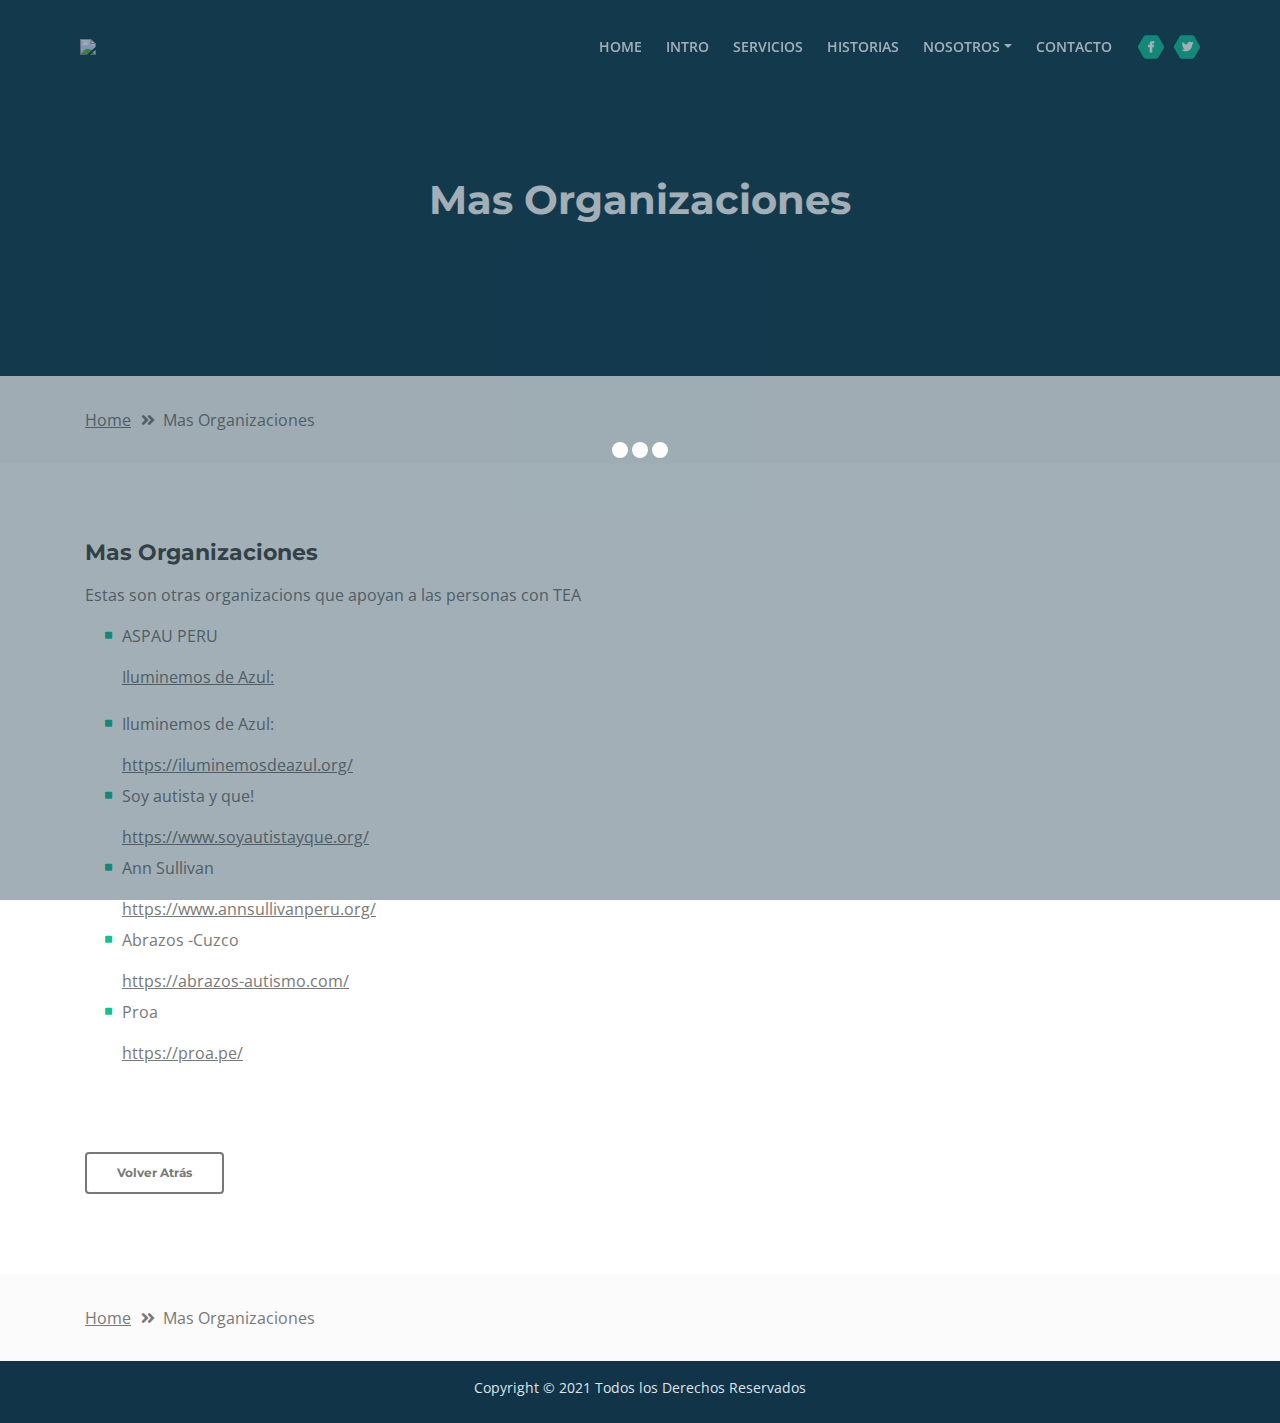
==== commit 3e6f6c55: "accesibilidad" ====
--- a/mas_org.html
+++ b/mas_org.html
@@ -176,7 +176,7 @@
                     
                     <div class="text-container last">
                        
-                        <a class="btn-outline-reg" href="index.html">BACK</a>
+                        <a class="btn-outline-reg" href="index.html">Volver Atrás</a>
                     </div> <!-- end of text-container -->
                 </div>
             </div> <!-- end of row -->
@@ -205,7 +205,7 @@
         <div class="container">
             <div class="row">
                 <div class="col-lg-12">
-                    <p class="p-small">Copyright © 2020 Todos los Derechos Reservados</a></p>
+                    <p class="p-small">Copyright © 2021 Todos los Derechos Reservados</a></p>
                 </div> <!-- end of col -->
             </div> <!-- enf of row -->
         </div> <!-- end of container -->
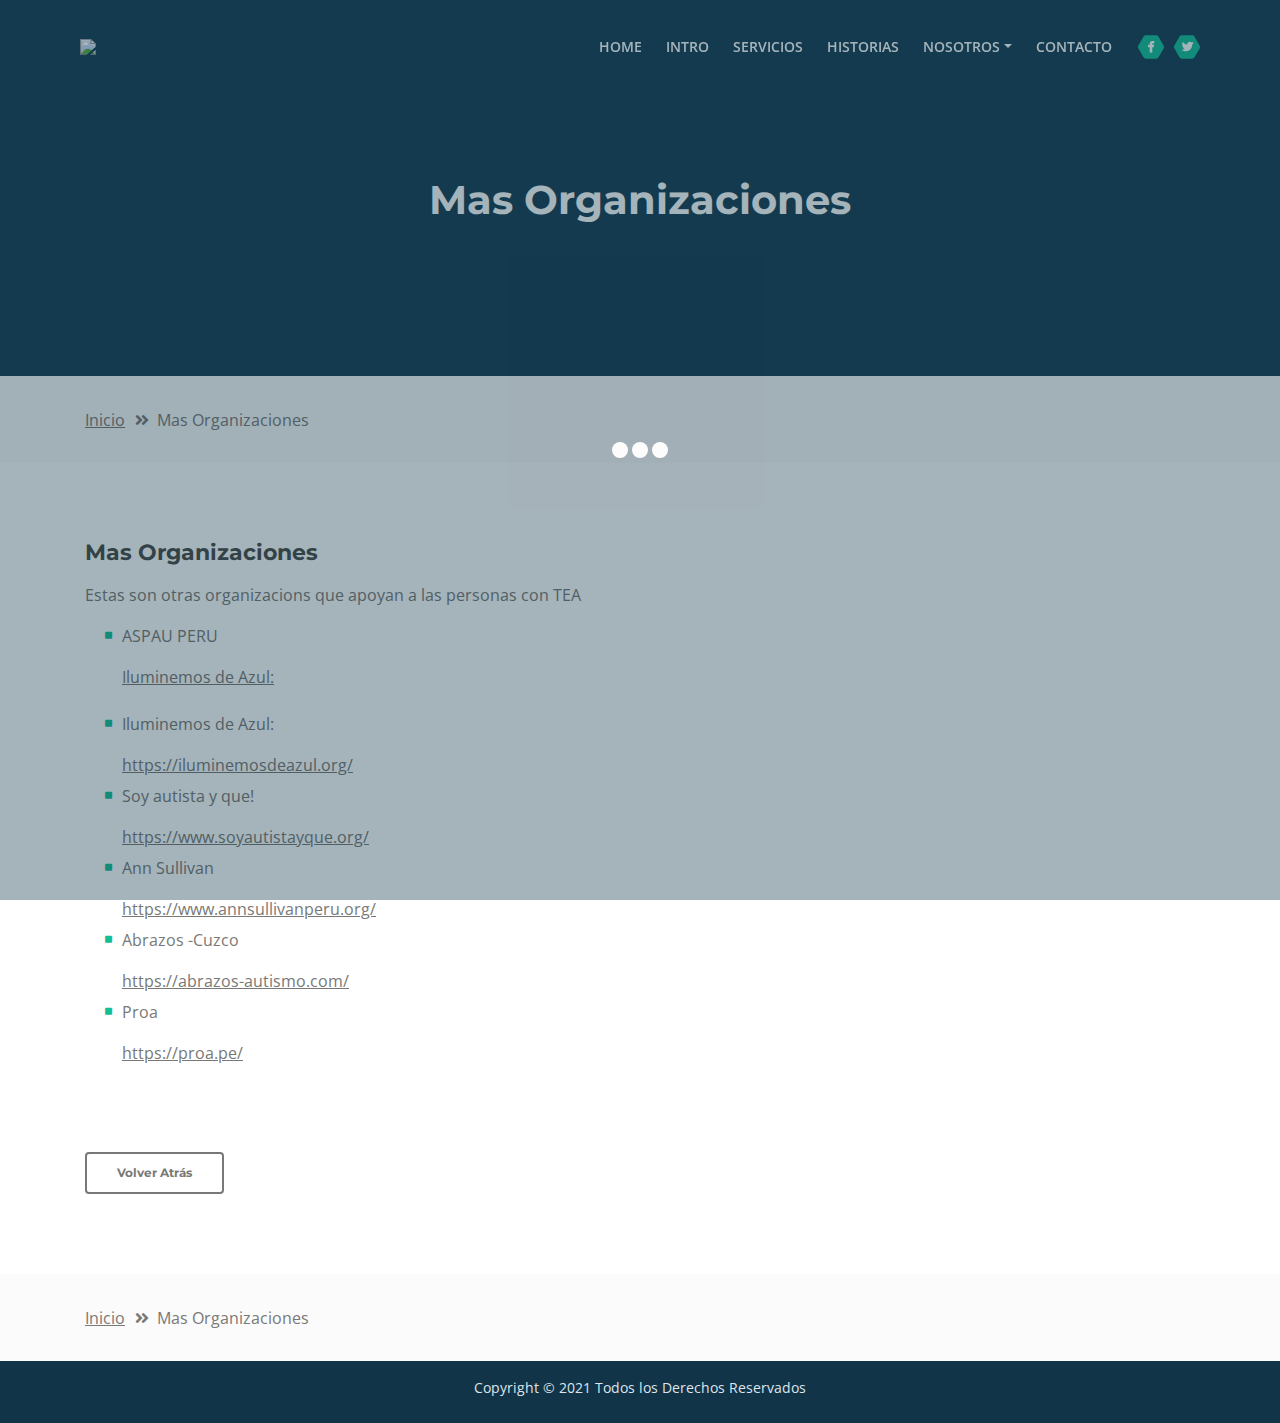
==== commit 18c9955e: "add" ====
--- a/mas_org.html
+++ b/mas_org.html
@@ -128,7 +128,7 @@
             <div class="row">
                 <div class="col-lg-12">
                     <div class="breadcrumbs">
-                        <a href="index.html">Home</a><i class="fa fa-angle-double-right"></i><span>Mas Organizaciones</span>
+                        <a href="index.html">Inicio</a><i class="fa fa-angle-double-right"></i><span>Mas Organizaciones</span>
                     </div> <!-- end of breadcrumbs -->
                 </div> <!-- end of col -->
             </div> <!-- end of row -->
@@ -191,7 +191,7 @@
             <div class="row">
                 <div class="col-lg-12">
                     <div class="breadcrumbs">
-                        <a href="index.html">Home</a><i class="fa fa-angle-double-right"></i><span>Mas Organizaciones</span>
+                        <a href="index.html">Inicio</a><i class="fa fa-angle-double-right"></i><span>Mas Organizaciones</span>
                     </div> <!-- end of breadcrumbs -->
                 </div> <!-- end of col -->
             </div> <!-- end of row -->
@@ -225,4 +225,4 @@
     <script src="js/validator.min.js"></script> <!-- Validator.js - Bootstrap plugin that validates forms -->
     <script src="js/scripts.js"></script> <!-- Custom scripts -->
 </body>
-</html>+</html>
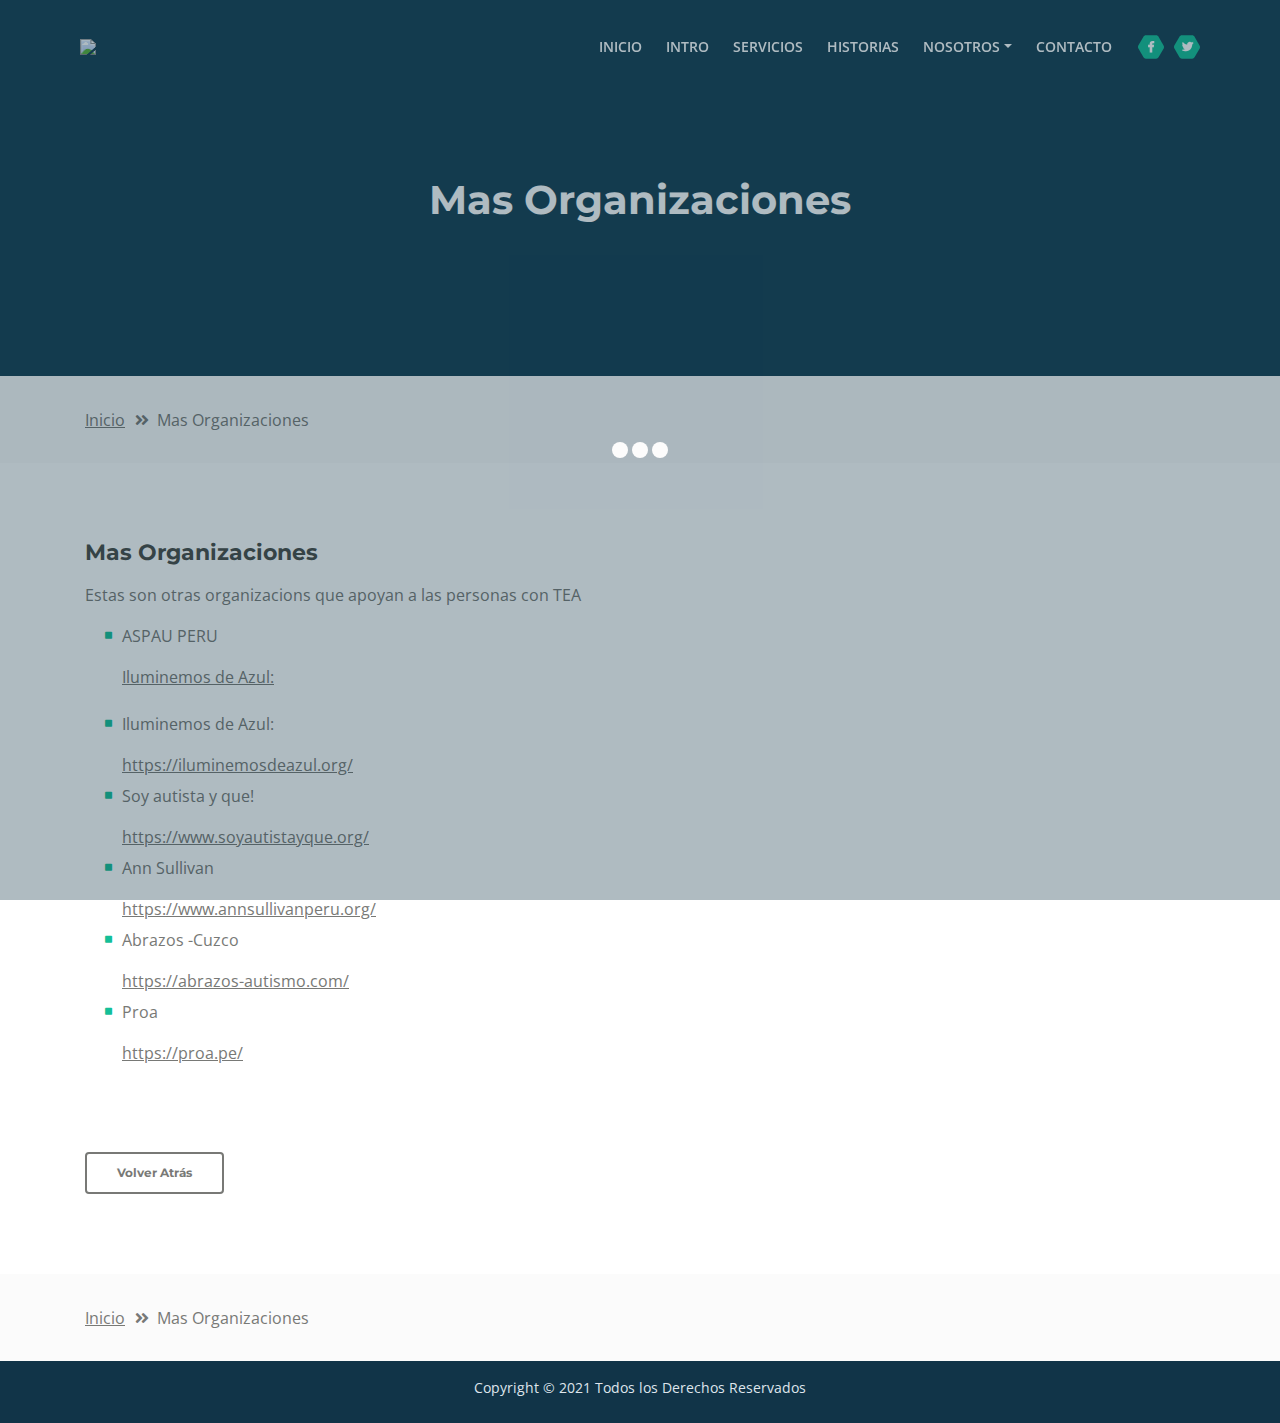
==== commit c16767d0: "correccion" ====
--- a/mas_org.html
+++ b/mas_org.html
@@ -63,7 +63,7 @@
         <div class="collapse navbar-collapse" id="navbarsExampleDefault">
             <ul class="navbar-nav ml-auto">
                 <li class="nav-item">
-                    <a class="nav-link page-scroll" href="index.html#header">HOME <span class="sr-only">(current)</span></a>
+                    <a class="nav-link page-scroll" href="index.html#header">INICIO <span class="sr-only">(current)</span></a>
                 </li>
                 <li class="nav-item">
                     <a class="nav-link page-scroll" href="index.html#intro">INTRO</a>
